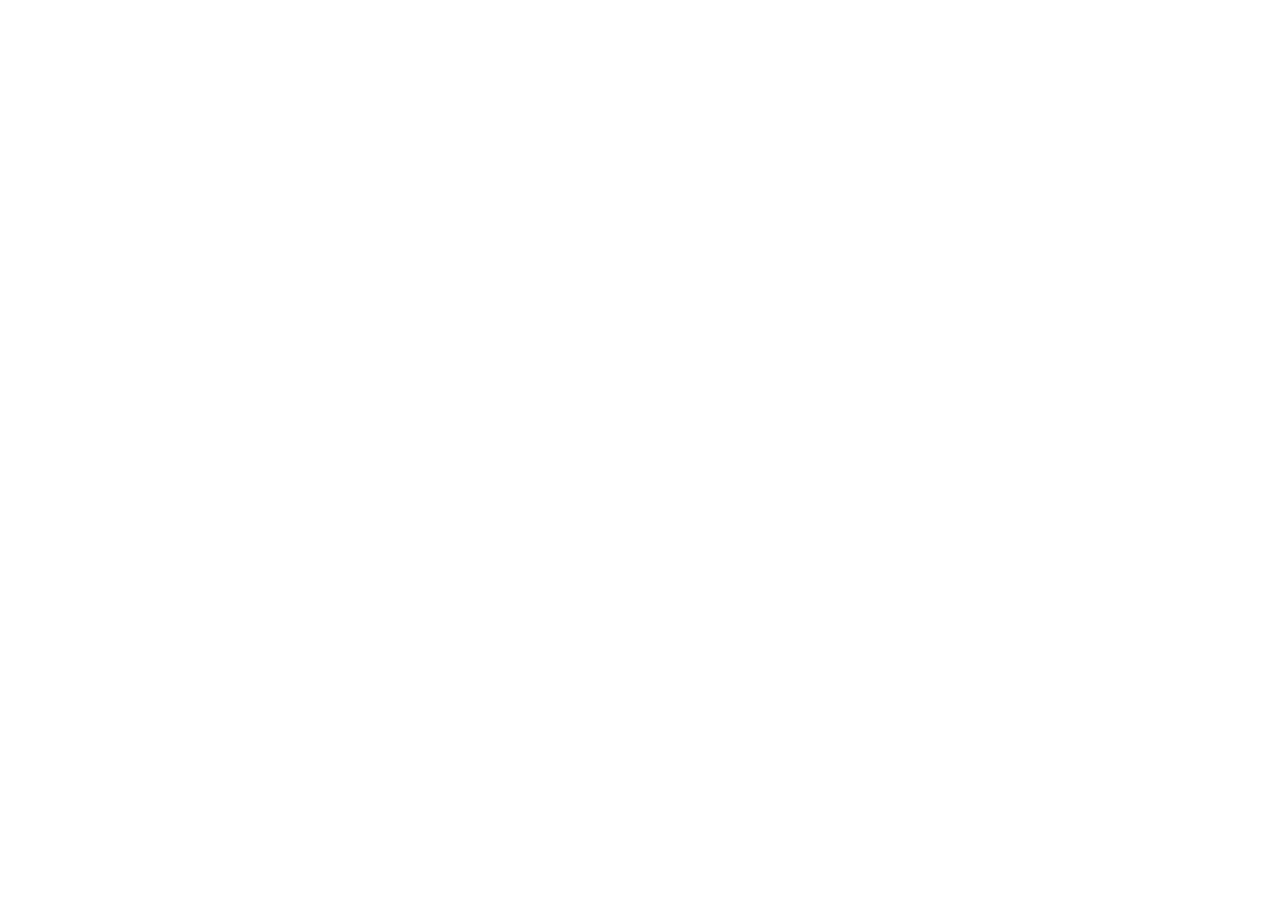
==== shoppingCart.html @ a6f31732 "Test commit" ====
<!DOCTYPE html>
<html lang="en">
<head>
    <meta charset="UTF-8">
    <meta name="viewport" content="width=device-width, initial-scale=1.0">
    <title>Shopping Cart</title>
</head>
<body>

</body>
</html>
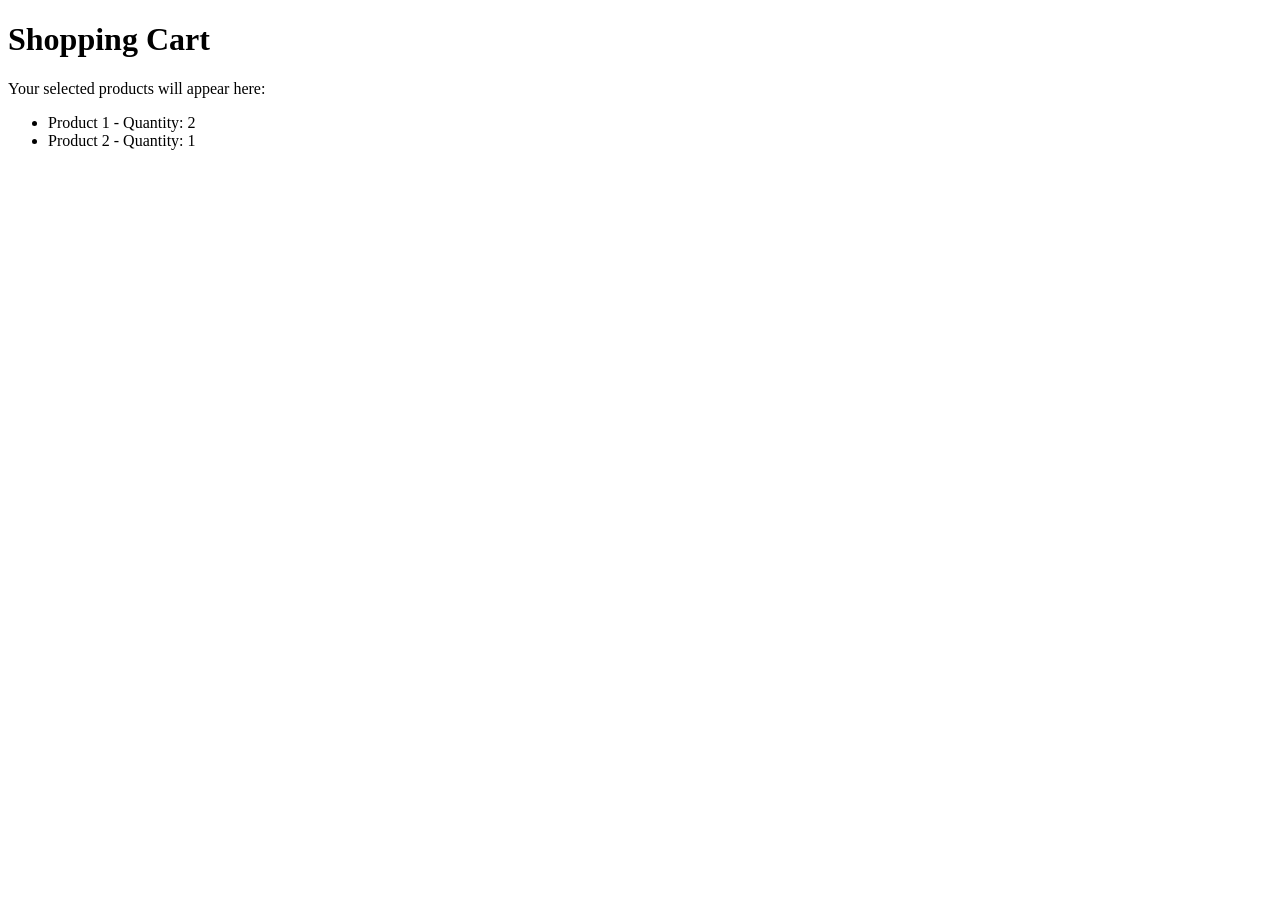
==== commit 4606cf6f: "updated shopping cart" ====
--- a/shoppingCart.html
+++ b/shoppingCart.html
@@ -6,6 +6,11 @@
     <title>Shopping Cart</title>
 </head>
 <body>
-
+    <h1>Shopping Cart</h1>
+    <p>Your selected products will appear here:</p>
+    <ul>
+        <li>Product 1 - Quantity: 2</li>
+        <li>Product 2 - Quantity: 1</li>
+    </ul>
 </body>
 </html>
